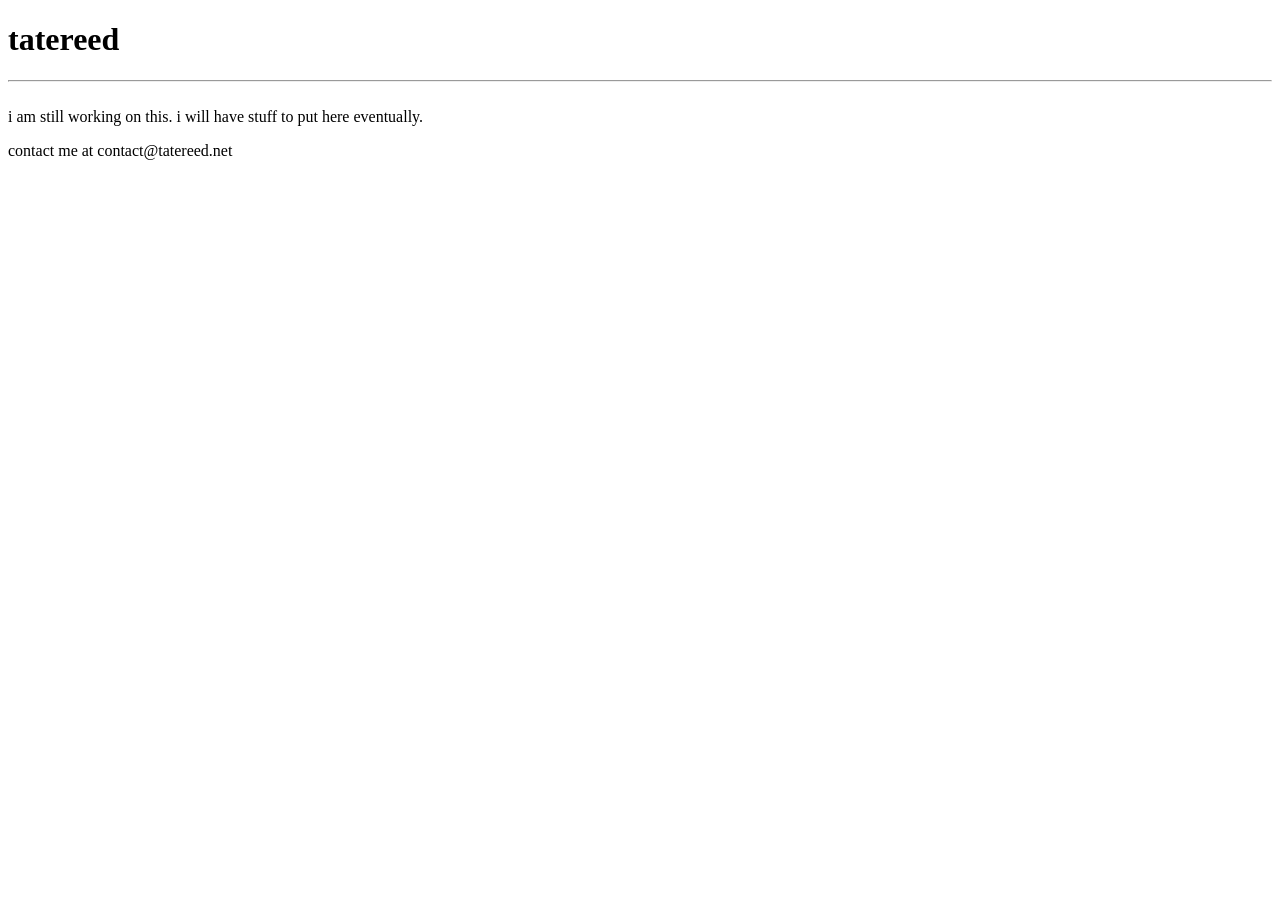
==== index.html @ e24af552 "Add files via upload" ====
<!DOCTYPE html>
<html>
	<head>
		<title>tatereed.net</title>
		<style>
		</style>
	</head>
	<body>
		<h1>tatereed</h1>
		<hr>
		<br>
		i am still working on this. i will have stuff to put here eventually.
		<p>contact me at contact@tatereed.net</p>
	</body>
</html>
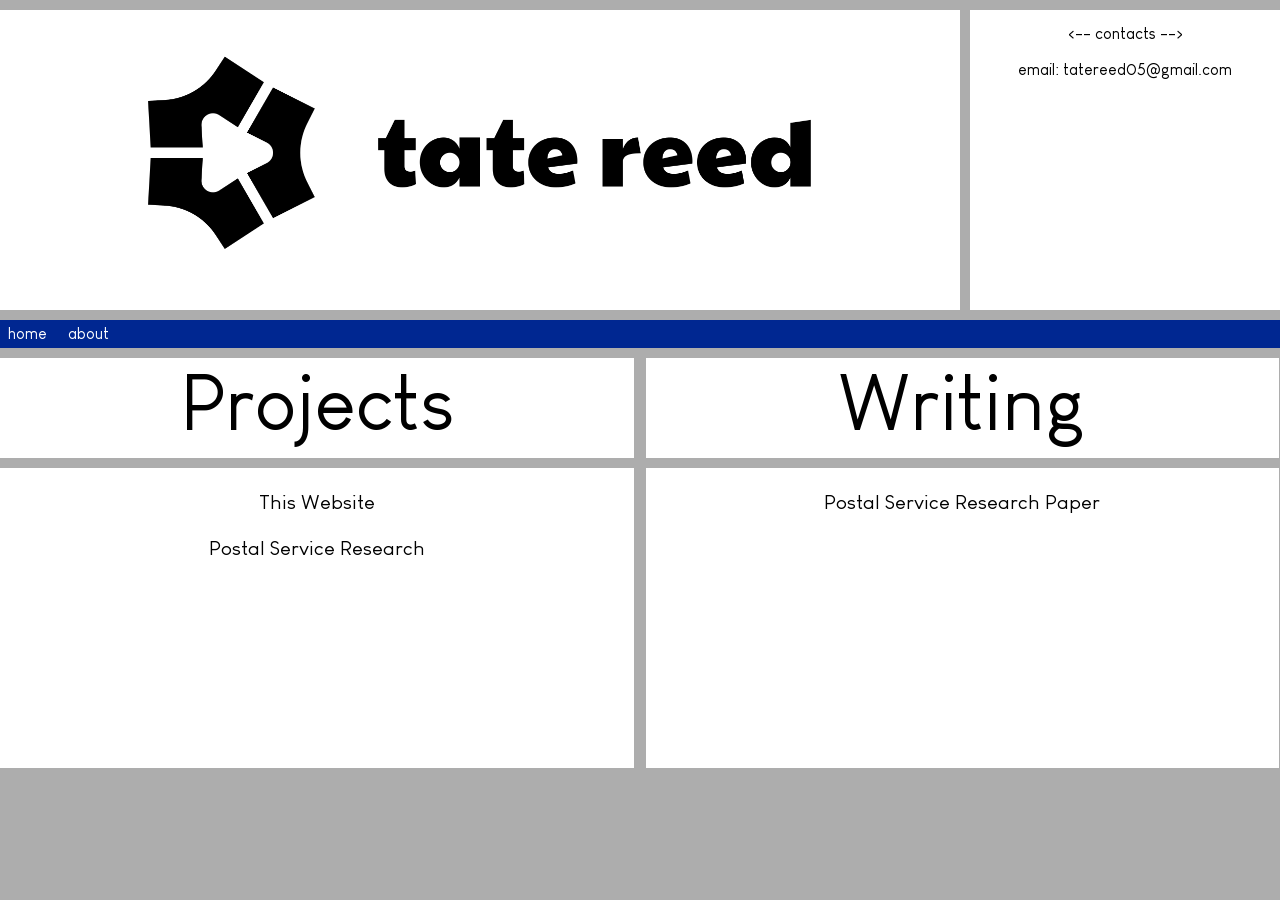
==== commit efe3aa2d: "the big change 3/4/21 lots of stuff changed. now it actually works." ====
--- a/index.html
+++ b/index.html
@@ -1,15 +1,64 @@
-<!DOCTYPE html>
-<html>
-	<head>
-		<title>tatereed.net</title>
-		<style>
-		</style>
-	</head>
-	<body>
-		<h1>tatereed</h1>
-		<hr>
-		<br>
-		i am still working on this. i will have stuff to put here eventually.
-		<p>contact me at contact@tatereed.net</p>
-	</body>
-</html>+<!DOCTYPE html>
+<html>
+	<head>
+		<link rel="icon" href="logos/Favicon Transparent.ico" type="image/x-icon">
+		<link rel="stylesheet" href="css/index.css">
+		<title>tatereed.net</title>
+		<meta charset="UTF-8">
+		<style>
+		</style>
+	</head>
+	<body class="body">
+		
+
+		<!-- Top header -->
+
+		<div class="header">
+			<img src="logos/Transparent Logo.png" alt="logo" class="picture">
+		</div>
+		<div class="sideBar">
+			<div class="sideBarText">
+				<--  contacts  --> <br> <br>
+				email: tatereed05@gmail.com
+
+			</div>
+		</div>
+
+		<!-- Navigation Bar -->
+
+		<div class="navigationBar">
+			<div class="navigationLinks"> &nbsp; <a href="index.html" class="links">home</a> &nbsp; &nbsp; &nbsp; &nbsp; &nbsp; &nbsp; &nbsp;</div>
+			
+			<div class="navigationLinks">&nbsp; <a href="html/about.html" class="links">about</a> &nbsp;</div>
+		</div>
+
+		<!-- Projects Header -->
+
+		<div class="projectHeader">
+			<div class="projectHeaderText">Projects</div>
+		</div>
+
+		<!-- Writing Header -->
+
+		<div class="writingHeader">
+			<div class="writingHeaderText">Writing</div>
+		</div>
+
+		<!-- Projects Contents -->
+
+		<div class="projectContents">
+			<div class="projectContentsText"><br>This Website<br><br>Postal Service Research</div>
+		</div>
+
+		<!-- Writing Contents -->
+
+		<div class="writingContents">
+			<div class="writingContentsText"><br>Postal Service Research Paper</div>
+		</div>
+
+
+    		
+		
+
+	</body>
+</html>
--- a/css/index.css
+++ b/css/index.css
@@ -0,0 +1,111 @@
+@font-face {
+    font-family: customFont; 
+    src: url("../fonts/Louis George Cafe.ttf");
+}
+
+* {
+	box-sizing: border-box;
+}
+.body{
+	width: 1280px;
+	font-family: customFont;
+	background-color: #adadad;
+	margin: auto;
+}
+.header{
+	float: left;
+	width: 75%;
+	height: 300px;
+	margin-right: 10px;
+	margin-top: 10px;
+	margin-bottom: 10px;
+	background-color: #ffffff;
+}
+.picture{
+	position: relative;
+	display: block;
+	margin-left: auto;
+	margin-right: auto;
+	width: 100%;
+	top: -100px;
+}
+.sideBar{
+	float: left;
+	width: 310px;
+	height: 300px;
+	margin-top: 10px;
+	background-color: #ffffff;
+}
+.sideBarText{
+	margin-top: 15px;
+	text-align: center;
+	color: #000000;
+}
+.navigationBar{
+	clear: both;
+	width: 100%;
+	background-color: #002791;
+	padding-top:5px;
+	padding-bottom:23px;
+	margin-top: 20px;
+}
+.navigationLinks{
+	float: left;
+	color: #ffffff;
+}
+.links{
+	text-decoration: none;
+	color: #ffffff;
+	position: absolute;
+}
+.projectHeader{
+	float: left;
+	width: 49.5%;
+	height: 100px;
+	background-color: #ffffff;
+	margin-top: 10px;
+}
+.projectHeaderText{
+	font-size: 78px;
+	color: #000000;
+	text-align: center;
+}
+.writingHeader{
+	float: left;
+	width: 49.5%;
+	height: 100px;
+	background-color: #ffffff;
+	margin-top: 10px;
+	margin-left: 12px;
+}
+.writingHeaderText{
+	font-size: 78px;
+	color: #000000;
+	text-align: center;
+}
+.projectContents{
+	clear: both;
+	float: left;
+	width: 49.5%;
+	height: 300px;
+	background-color: #ffffff;
+	margin-top: 10px;
+}
+.projectContentsText{
+	font-size: 20px;
+	color: #000000;
+	text-align: center;
+}
+.writingContents{
+	float: left;
+	width: 49.5%;
+	height: 300px;
+	background-color: #ffffff;
+	margin-top: 10px;
+	margin-left: 12px;
+}
+.writingContentsText{
+	font-size: 20px;
+	color: #000000;
+	text-align: center;
+}
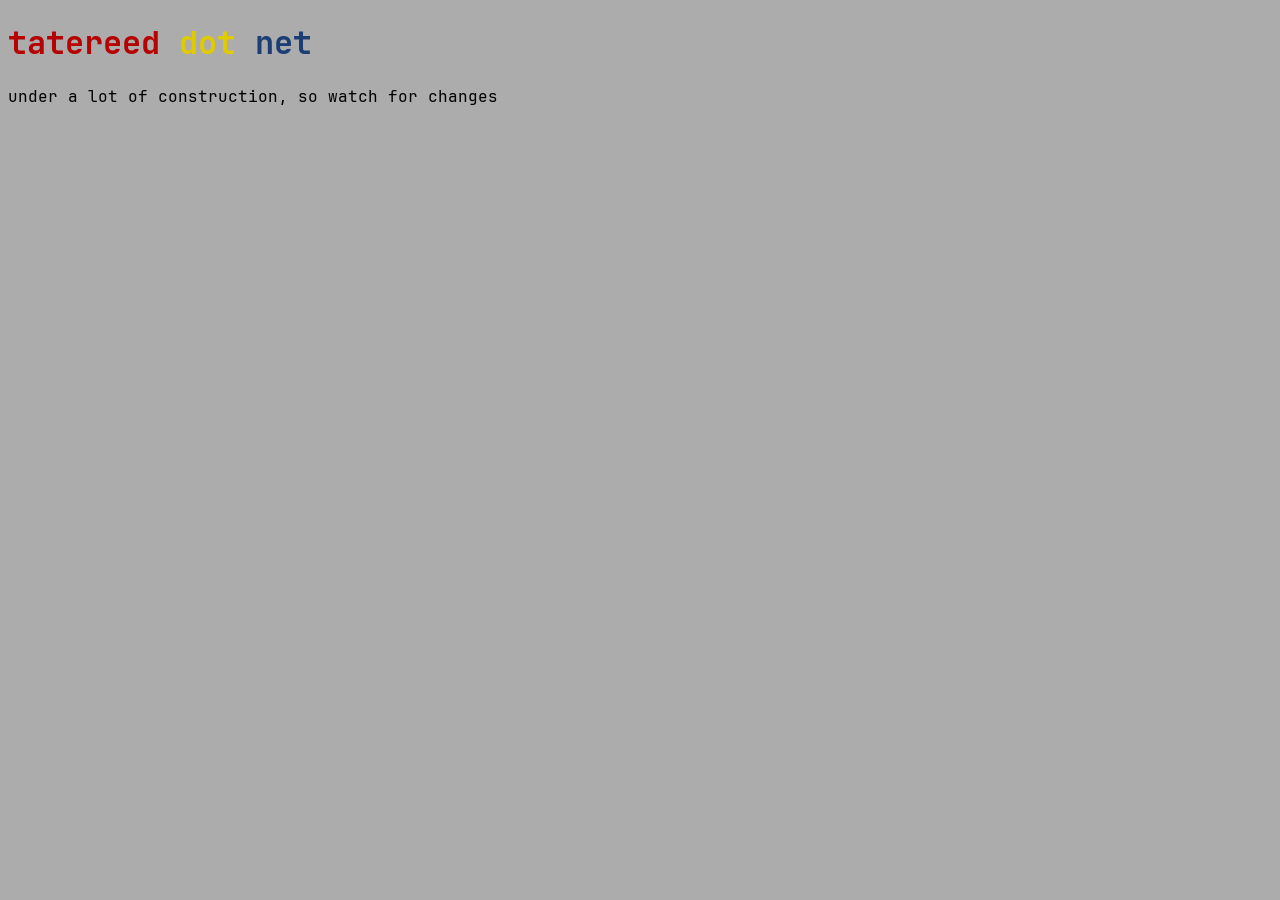
==== commit f8e361e0: "initial" ====
--- a/index.html
+++ b/index.html
@@ -1,64 +1,17 @@
-<!DOCTYPE html>
+<!doctype html>
 <html>
-	<head>
-		<link rel="icon" href="logos/Favicon Transparent.ico" type="image/x-icon">
-		<link rel="stylesheet" href="css/index.css">
-		<title>tatereed.net</title>
-		<meta charset="UTF-8">
-		<style>
-		</style>
-	</head>
-	<body class="body">
-		
-
-		<!-- Top header -->
-
-		<div class="header">
-			<img src="logos/Transparent Logo.png" alt="logo" class="picture">
-		</div>
-		<div class="sideBar">
-			<div class="sideBarText">
-				<--  contacts  --> <br> <br>
-				email: tatereed05@gmail.com
-
-			</div>
-		</div>
-
-		<!-- Navigation Bar -->
-
-		<div class="navigationBar">
-			<div class="navigationLinks"> &nbsp; <a href="index.html" class="links">home</a> &nbsp; &nbsp; &nbsp; &nbsp; &nbsp; &nbsp; &nbsp;</div>
-			
-			<div class="navigationLinks">&nbsp; <a href="html/about.html" class="links">about</a> &nbsp;</div>
-		</div>
-
-		<!-- Projects Header -->
-
-		<div class="projectHeader">
-			<div class="projectHeaderText">Projects</div>
-		</div>
-
-		<!-- Writing Header -->
-
-		<div class="writingHeader">
-			<div class="writingHeaderText">Writing</div>
-		</div>
-
-		<!-- Projects Contents -->
-
-		<div class="projectContents">
-			<div class="projectContentsText"><br>This Website<br><br>Postal Service Research</div>
-		</div>
-
-		<!-- Writing Contents -->
-
-		<div class="writingContents">
-			<div class="writingContentsText"><br>Postal Service Research Paper</div>
-		</div>
-
-
-    		
-		
-
-	</body>
+    <head>
+        <link rel="stylesheet" href="index.css" />
+        <title>tatereeddotnet</title>
+    </head>
+    <body>
+        <span>
+            <h1>
+                <span class="tatereed">tatereed</span>
+                <span class="dot">dot</span>
+                <span class="net">net</span>
+            </h1>
+        </span>
+        <p>under a lot of construction, so watch for changes</p>
+    </body>
 </html>
--- a/index.css
+++ b/index.css
@@ -0,0 +1,42 @@
+@font-face {
+    font-family: JetBrainsMono;
+    src: url("fonts/JetBrainsMono-Regular.ttf");
+}
+@font-face {
+    font-family: JetBrainsMono;
+    font-weight: bold;
+    src: url("fonts/JetBrainsMono-Bold.ttf");
+}
+@font-face {
+    font-family: JetBrainsMono;
+    font-style: italic;
+    src: url("fonts/JetBrainsMono-Italic.ttf");
+}
+@font-face {
+    font-family: JetBrainsMono;
+    font-weight: bold;
+    font-style: italic;
+    src: url("fonts/JetBrainsMono-BoldItalic.ttf");
+}
+
+body {
+    font-family: JetBrainsMono;
+    background-color: #acacad;
+}
+
+.tatereed {
+    color: #b50202;
+}
+
+.dot {
+    color: #e0ca00;
+}
+
+.net {
+    color: #1b3e75;
+}
+h1 {
+    overflow: hidden;
+    white-space: nowrap;
+    padding: 0px;
+}
